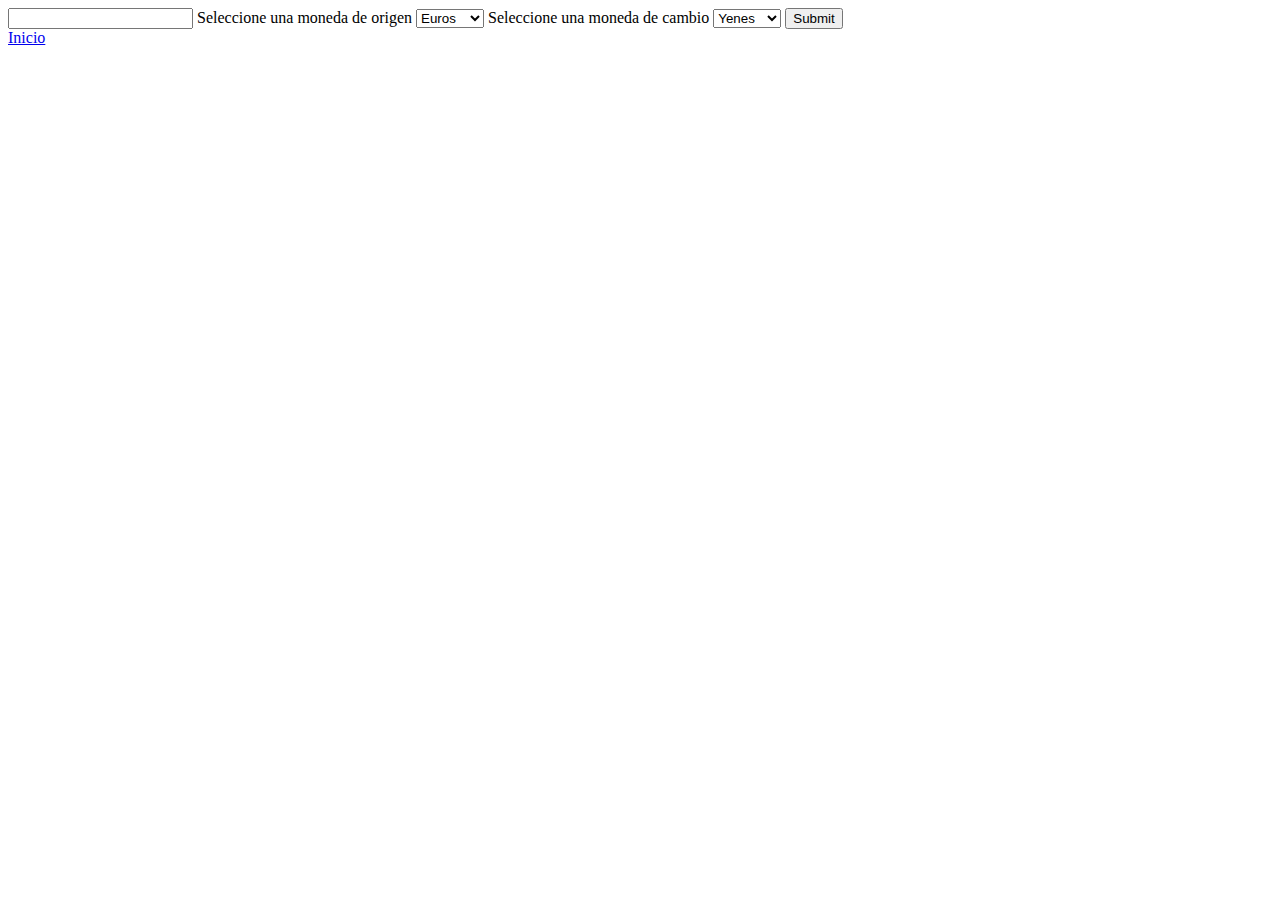
==== src/main/webapp/html/cambiarDivisas.html @ 6535972c "Nuevo ejercicio Cambio de divisa primera subida" ====
<!DOCTYPE html>
<!--
Click nbfs://nbhost/SystemFileSystem/Templates/Licenses/license-default.txt to change this license
Click nbfs://nbhost/SystemFileSystem/Templates/JSP_Servlet/Html.html to edit this template
-->
<html>
    <head>
        <title>TODO supply a title</title>
        <meta charset="UTF-8">
        <meta name="viewport" content="width=device-width, initial-scale=1.0">
    </head>
    <body>

        <form action="../jsp/cambiarDivisas.jsp" method="post">

            <input type="number" id="cantidad" name="cantidad" required>

            <label for="origen">Seleccione una moneda de origen</label>

            <select name="origen" id="origen">
                <option value="Euros" selected>Euros</option>
                <option value="Yenes">Yenes</option>
                <option value="Dolares">Dolares</option>
                <option value="Libras">Libras</option>
            </select>

            <label for="monedaCambio">Seleccione una moneda de cambio</label>

            <select name="monedaCambio" id="monedaCambio">
                <option value="Euros">Euros</option>
                <option value="Yenes" selected>Yenes</option>
                <option value="Dolares">Dolares</option>
                <option value="Libras">Libras</option>
            </select>

            <input type="submit" name="enviar">
        </form>
        <a href="<%=request.getContextPath()%>">Inicio</a>

    </body>
</html>
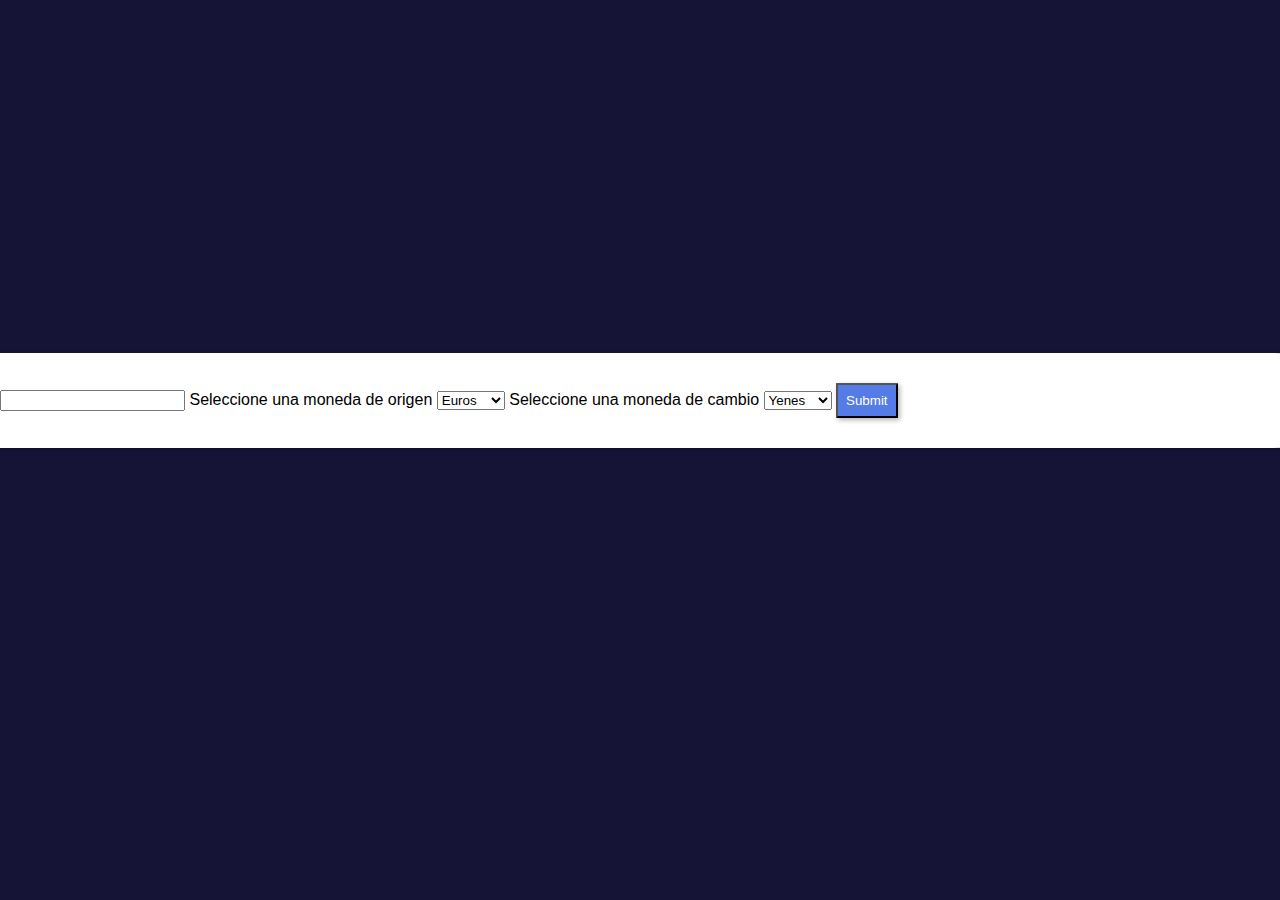
==== commit 6221b334: "pequeños cambios generales, estilo, links..." ====
--- a/src/main/webapp/html/cambiarDivisas.html
+++ b/src/main/webapp/html/cambiarDivisas.html
@@ -8,34 +8,35 @@
         <title>TODO supply a title</title>
         <meta charset="UTF-8">
         <meta name="viewport" content="width=device-width, initial-scale=1.0">
+        <link rel="stylesheet" href="../css/gestionSesion.css"/>
     </head>
     <body>
+        <div class="contenedor">
+            <form action="../jsp/cambiarDivisas.jsp" method="post">
 
-        <form action="../jsp/cambiarDivisas.jsp" method="post">
+                <input type="number" id="cantidad" name="cantidad" step="0.01" required>
 
-            <input type="number" id="cantidad" name="cantidad" required>
+                <label for="origen">Seleccione una moneda de origen</label>
 
-            <label for="origen">Seleccione una moneda de origen</label>
+                <select name="origen" id="origen">
+                    <option value="Euros" selected>Euros</option>
+                    <option value="Yenes">Yenes</option>
+                    <option value="Dolares">Dolares</option>
+                    <option value="Libras">Libras</option>
+                </select>
 
-            <select name="origen" id="origen">
-                <option value="Euros" selected>Euros</option>
-                <option value="Yenes">Yenes</option>
-                <option value="Dolares">Dolares</option>
-                <option value="Libras">Libras</option>
-            </select>
+                <label for="monedaCambio">Seleccione una moneda de cambio</label>
 
-            <label for="monedaCambio">Seleccione una moneda de cambio</label>
+                <select name="monedaCambio" id="monedaCambio">
+                    <option value="Euros">Euros</option>
+                    <option value="Yenes" selected>Yenes</option>
+                    <option value="Dolares">Dolares</option>
+                    <option value="Libras">Libras</option>
+                </select>
 
-            <select name="monedaCambio" id="monedaCambio">
-                <option value="Euros">Euros</option>
-                <option value="Yenes" selected>Yenes</option>
-                <option value="Dolares">Dolares</option>
-                <option value="Libras">Libras</option>
-            </select>
-
-            <input type="submit" name="enviar">
-        </form>
-        <a href="<%=request.getContextPath()%>">Inicio</a>
+                <input type="submit" name="enviar">
+            </form>
+        </div>
 
     </body>
 </html>
--- a/src/main/webapp/css/gestionSesion.css
+++ b/src/main/webapp/css/gestionSesion.css
@@ -0,0 +1,95 @@
+
+/*body{
+    font-family: sans-serif;
+}
+
+contenedor{
+    background-color: white;
+    border: 2px solid orange;
+    box-shadow: 2px 2px 5px rgba(0, 0, 0, 0.3);
+    text-align: left;
+    width:50%;
+    padding: 40px;
+}
+*/
+
+body {
+font-family: sans-serif;
+    background-color: #161436;
+    display: flex;
+    flex-direction: column;
+    align-items: center;
+    justify-content: center;
+    height: 100vh;
+    margin: 0;
+}
+
+h1 {
+    margin-top: 400px;
+    color:white;
+}
+
+div.contenedor {
+    background-color: white;
+    box-shadow: 2px 2px 5px rgba(0, 0, 0, 0.3);
+    padding: 20px;
+    text-align: left;
+    border-radius: 2%;
+    margin-bottom:100px;
+    width: 100%;
+
+}
+div p:hover{
+    color: darkblue;
+}
+
+a {
+    margin:40px 0px;
+    padding: 8px;
+    text-align: center;
+    background-color: #557BE6;
+    color: white;
+    text-decoration: none;
+    box-shadow: 2px 2px 5px rgba(0, 0, 0, 0.3);
+    transition: background-color 0.3s, color 0.3s;
+    border-radius: 2%;
+}
+
+a:hover {
+    background-color: white;
+    color: darkblue;
+}
+
+.contenedorCampos{
+    display:flex;
+    flex-direction: column;
+    background-color: white;
+    box-shadow: 2px 2px 5px rgba(0, 0, 0, 0.3);
+    padding: 20px;
+    text-align: left;
+    border-radius: 2%;
+    margin-bottom:100px;
+    width: 100%;
+}
+
+.contenedorCampos input{
+    margin:10px 0px;
+}
+
+
+input[type="submit"]{
+    margin:10px 0px;
+    padding: 8px;
+    text-align: center;
+    background-color: #557BE6;
+    color: white;
+    text-decoration: none;
+    box-shadow: 2px 2px 5px rgba(0, 0, 0, 0.3);
+    transition: background-color 0.3s, color 0.3s;
+    border-radius: 2%;
+}
+
+input[type="submit"]:hover {
+    background-color: white;
+    color: darkblue;
+}